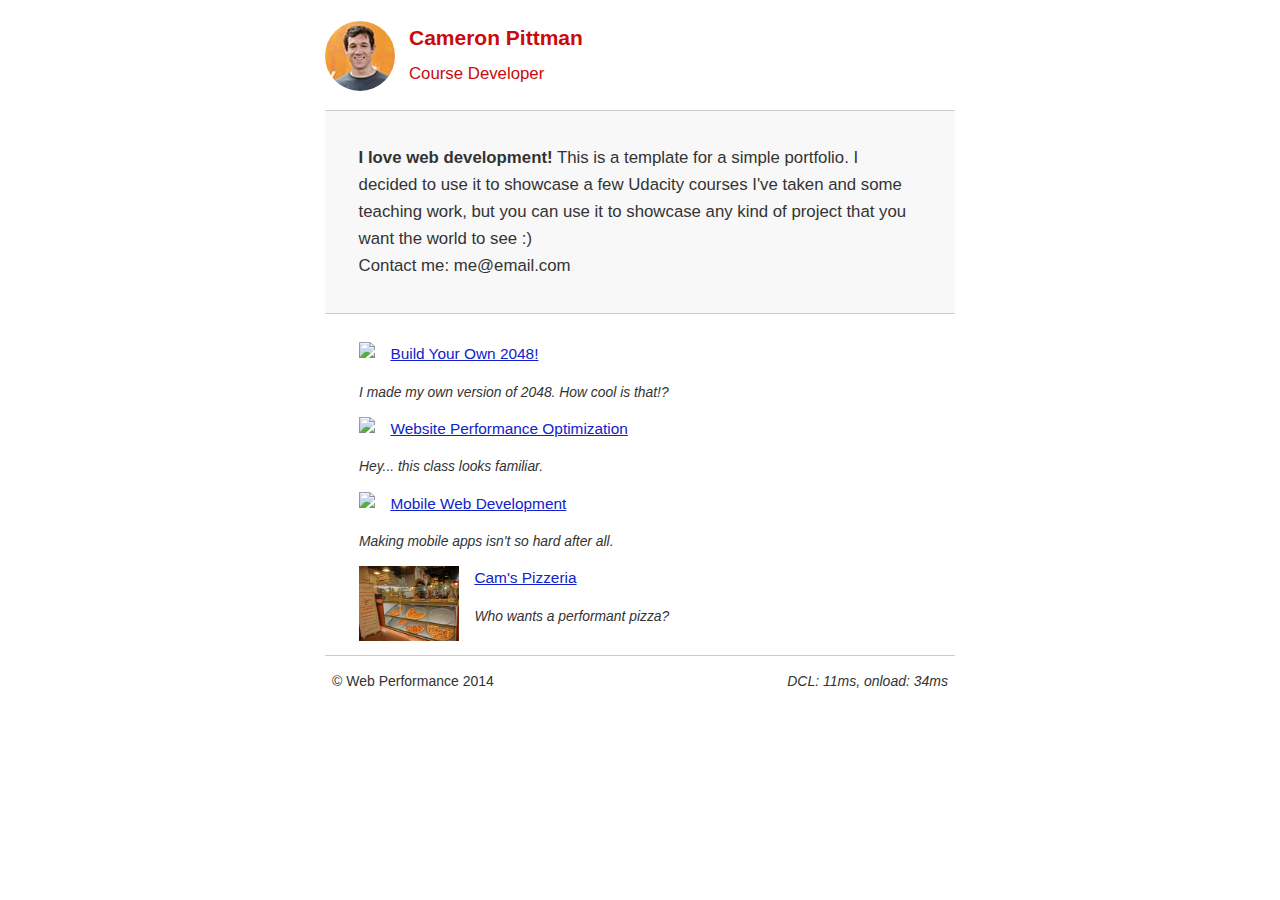
==== index.html @ 9d87bc1b "unblocking fonts 4" ====
<!DOCTYPE html>
<html lang="en">
  <head>
    <meta charset="utf-8">
    <meta name="viewport" content="width=device-width, initial-scale=1">
    <meta name="description" content=" FILL ME IN ">
    <meta name="author" content=" FILL ME IN ">
    <title>Cameron Pittman: Portfolio</title>

    <!-- Hmm, what is the impact of web fonts on speed? Measure it... -->
<!--     <link href="css/font.css" rel="stylesheet"> -->
    

    <link href="css/style.css" rel="stylesheet">
    <link href="css/print.css" rel="stylesheet" media="print">
    <link href="css/mobile.css" rel="stylesheet" media="max-width: 480px">

    <script async src="js/webfont-min.js"></script>
    <script>
      WebFont.load({
        google: {
          //families: ['Source Sans Pro:400,600,700,400italic,700italic', 'Roboto Condensed:400,700']
          families: ['Open Sans:400,700']
        }
      });
    </script>

    <script async src="js/extra.js"></script>
    <script async src="http://www.google-analytics.com/analytics.js"></script>
    <script async src="js/perfmatters.js"></script>
  </head>

  <body>
    <header>
      <a href="/"><img src="img/profilepic-min.jpg"></a>
      <p>Cameron Pittman<br><span>Course Developer</span></p>
    </header>

    <div class="container">
      <div class="hero">
        <strong>I love web development!</strong> This is a template for a simple portfolio. I decided to use it to showcase a few Udacity courses I've taken and some teaching work, but you can use it to showcase any kind of project that you want the world to see :) <br> Contact me: me@email.com
      </div>

      <div class="content">
        <ul>
          <li>
            <img src="https://lh4.ggpht.com/kJEnfqhPvtm4m3EneSZ4fWYGS8lW4YNhEjk6zPkyrQaBUHc-2Y_ElDic99NHI0h-UBLXVbRCjFybFvrWxdk=s100">
            <a href="project-2048.html">Build Your Own 2048!</a>
            <p>I made my own version of 2048. How cool is that!?</p>
          </li>

          <li>
            <img src="https://lh6.ggpht.com/f_0W8h__3G99CWTjnMjD8BUKm7yp2-wJyApLtTwFoFtlal2ULf_JgHIsOQq2NiYfKOdMlXlMHDKNo5XVZLs=s100">
            <a href="project-webperf.html">Website Performance Optimization</a>
            <p>Hey... this class looks familiar.</p>
          </li>

          <li>
            <img src="https://lh5.ggpht.com/IKdCmTWn8a2nMhlwMYzryvzRN5CUZAOBr4tDrEAbszV7TIFe9pRAInA4kkYcgTXwrifJsBEsq1agTueuu-g=s100">
            <a href="project-mobile.html">Mobile Web Development</a>
            <p>Making mobile apps isn't so hard after all.</p>
          </li>

          <li>
            <img style="width: 100px;" src="views/images/pizzeria-min.jpg">
            <a href="views/pizza.html">Cam's Pizzeria</a>
            <p>Who wants a performant pizza?</p>
          </li>
        </ul>
    </div>

    <footer>
      <p>&copy; Web Performance 2014 <span id="crp-stats"></span></p>
    </footer>
  </body>
</html>
---- css/style.css ----
html {
  font-size: 100%;
  overflow-y: scroll;
  -webkit-tap-highlight-color: rgba(0,0,0,0);
  -ms-text-size-adjust: 100%;
  -webkit-text-size-adjust: none;
}
body { margin: 0; font-size: 14px; line-height: 1.61; font-weight: 400; }
body, button, input, select, textarea { font-family: 'Open Sans', sans-serif; color: #333; }

a { color: #12C; }
a:visited { color: #61C; }
a:focus { outline: thin dotted; }
a:hover, a:active { color: #c00; outline: 0; }

b, strong { font-weight: bold; }
pre, code { font-family: monospace, monospace; font-size: 1em; }
ul, ol { margin: 1em 0; padding: 0 0 0 20px; }
img { border: 0; max-width: 100%; }

body { background: #fff; }
header, footer, .container { max-width: 45em; margin: 0 auto; }

header { padding: 0 0.5em; color: #C90B0B; }
header img { border-radius: 40px; float: left; }
header p { font-size:1.5em; font-weight: bold; padding-left: 4em;}
header p span { font-size: 0.8em; font-weight: normal;}

.hero { padding: 2em; background-color: #f8f8f8; font-size:1.2em;
  border-bottom: 1px solid #ccc;
  border-top: 1px solid #ccc;
}

.content { padding: 1em 1em; }
.content li { list-style-type: none; font-size: 1.1em;}
li img { float:left; padding-right: 1em; }
li p { font-size: 0.9em; font-style: italic; }

footer {
  padding: 0 0.5em;
  border-top: 1px solid #ccc;
}
footer span { float: right; font-style: italic; }
---- css/print.css ----
@media print {
  * { background: transparent !important; color: black !important; text-shadow: none !important; filter:none !important; -ms-filter: none !important; }
  a, a:visited { color: #444 !important; text-decoration: underline; }
  a[href]:after { content: " (" attr(href) ")"; }
  tr, img { page-break-inside: avoid; }
  img { max-width: 100% !important; }
  @page { margin: 0.5cm; }
  p, h2, h3 { orphans: 3; widows: 3; }
  h2, h3{ page-break-after: avoid; }
}
---- css/mobile.css ----
/* Smartphones (portrait) */
@media only screen and (max-width: 480px) {
  body { font-size: 12px;}
  header p { padding-left: 4.5em;}
}
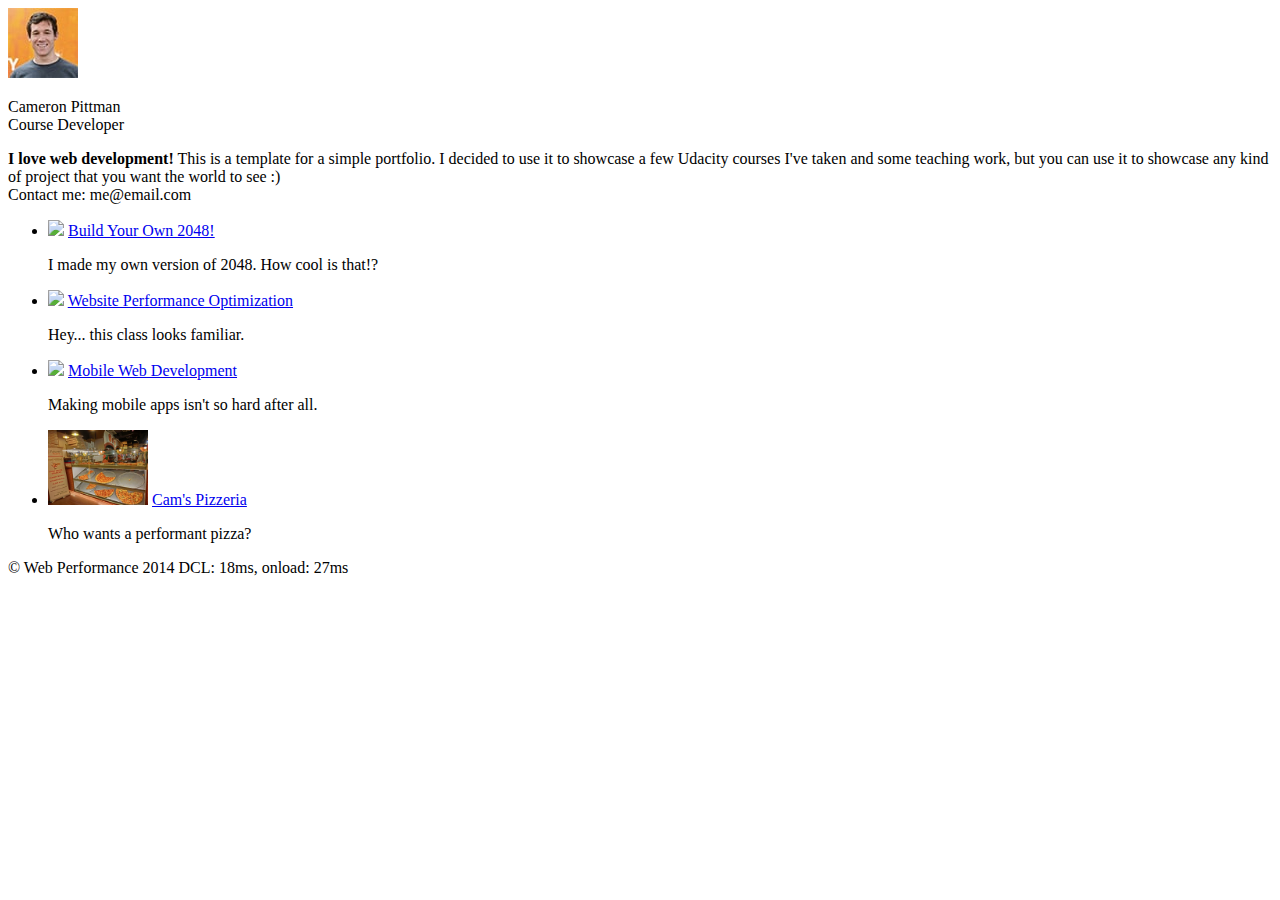
==== commit 914cb8be: "unblocking fonts 5" ====
--- a/index.html
+++ b/index.html
@@ -11,7 +11,7 @@
 <!--     <link href="css/font.css" rel="stylesheet"> -->
     
 
-    <link href="css/style.css" rel="stylesheet">
+    <link href="css/style-min.css" rel="stylesheet">
     <link href="css/print.css" rel="stylesheet" media="print">
     <link href="css/mobile.css" rel="stylesheet" media="max-width: 480px">
 
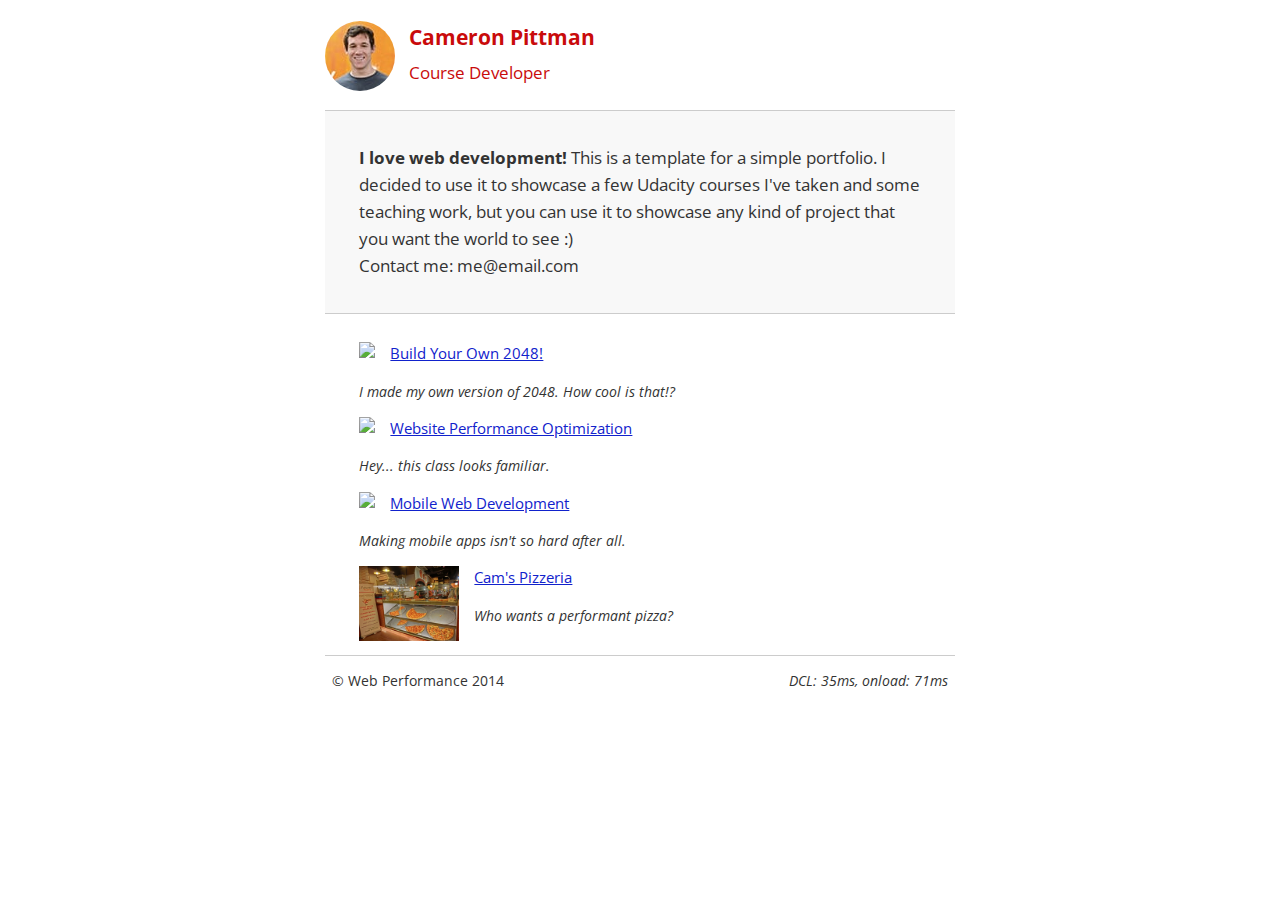
==== commit 7b11af1f: "font again" ====
--- a/index.html
+++ b/index.html
@@ -15,7 +15,7 @@
     <link href="css/print.css" rel="stylesheet" media="print">
     <link href="css/mobile.css" rel="stylesheet" media="max-width: 480px">
 
-    <script async src="js/webfont-min.js"></script>
+    <script src="js/webfont-min.js"></script>
     <script>
       WebFont.load({
         google: {
--- a/css/style-min.css
+++ b/css/style-min.css
@@ -0,0 +1 @@
+.hero,footer{border-top:1px solid #ccc}footer span,li p{font-style:italic}html{font-size:100%;overflow-y:scroll;-webkit-tap-highlight-color:transparent;-ms-text-size-adjust:100%;-webkit-text-size-adjust:none}body{margin:0;font-size:14px;line-height:1.61;font-weight:400;background:#fff}b,header p,strong{font-weight:700}body,button,input,select,textarea{font-family:'Open Sans',sans-serif;color:#333}a{color:#12C}a:visited{color:#61C}a:focus{outline:dotted thin}a:active,a:hover{color:#c00;outline:0}code,pre{font-family:monospace,monospace;font-size:1em}ol,ul{margin:1em 0;padding:0 0 0 20px}img{border:0;max-width:100%}.container,footer,header{max-width:45em;margin:0 auto}header{padding:0 .5em;color:#C90B0B}header img{border-radius:40px;float:left}header p{font-size:1.5em;padding-left:4em}header p span{font-size:.8em;font-weight:400}.hero{padding:2em;background-color:#f8f8f8;font-size:1.2em;border-bottom:1px solid #ccc}.content{padding:1em}.content li{list-style-type:none;font-size:1.1em}li img{float:left;padding-right:1em}li p{font-size:.9em}footer{padding:0 .5em}footer span{float:right}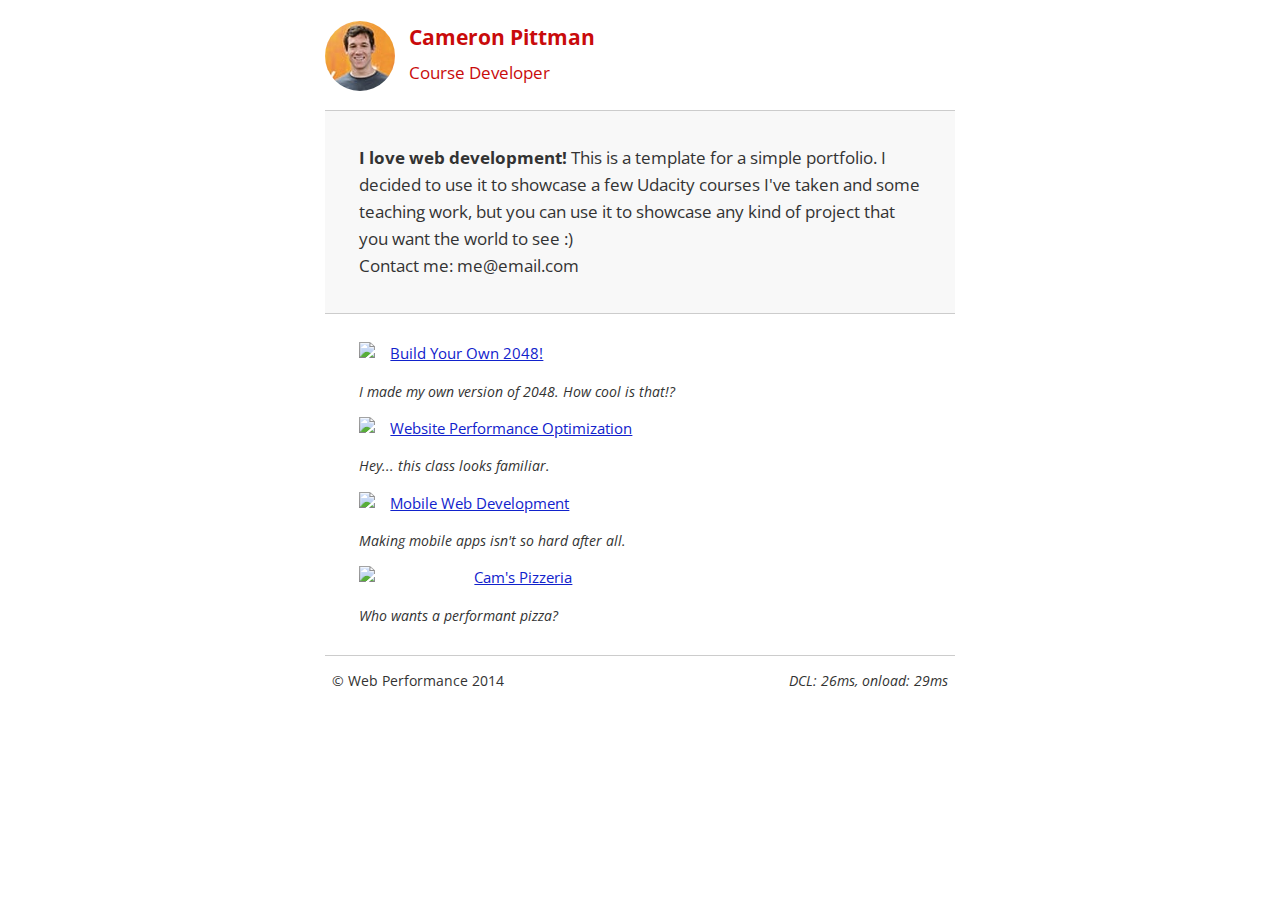
==== commit 9e3abeef: "compress images 2" ====
--- a/index.html
+++ b/index.html
@@ -6,9 +6,6 @@
     <meta name="description" content=" FILL ME IN ">
     <meta name="author" content=" FILL ME IN ">
     <title>Cameron Pittman: Portfolio</title>
-
-    <!-- Hmm, what is the impact of web fonts on speed? Measure it... -->
-<!--     <link href="css/font.css" rel="stylesheet"> -->
     
 
     <link href="css/style-min.css" rel="stylesheet">
@@ -19,7 +16,6 @@
     <script>
       WebFont.load({
         google: {
-          //families: ['Source Sans Pro:400,600,700,400italic,700italic', 'Roboto Condensed:400,700']
           families: ['Open Sans:400,700']
         }
       });
@@ -62,7 +58,7 @@
           </li>
 
           <li>
-            <img style="width: 100px;" src="views/images/pizzeria-min.jpg">
+            <img style="width: 100px;" src="views/images/pizzeria-min-small.jpg">
             <a href="views/pizza.html">Cam's Pizzeria</a>
             <p>Who wants a performant pizza?</p>
           </li>
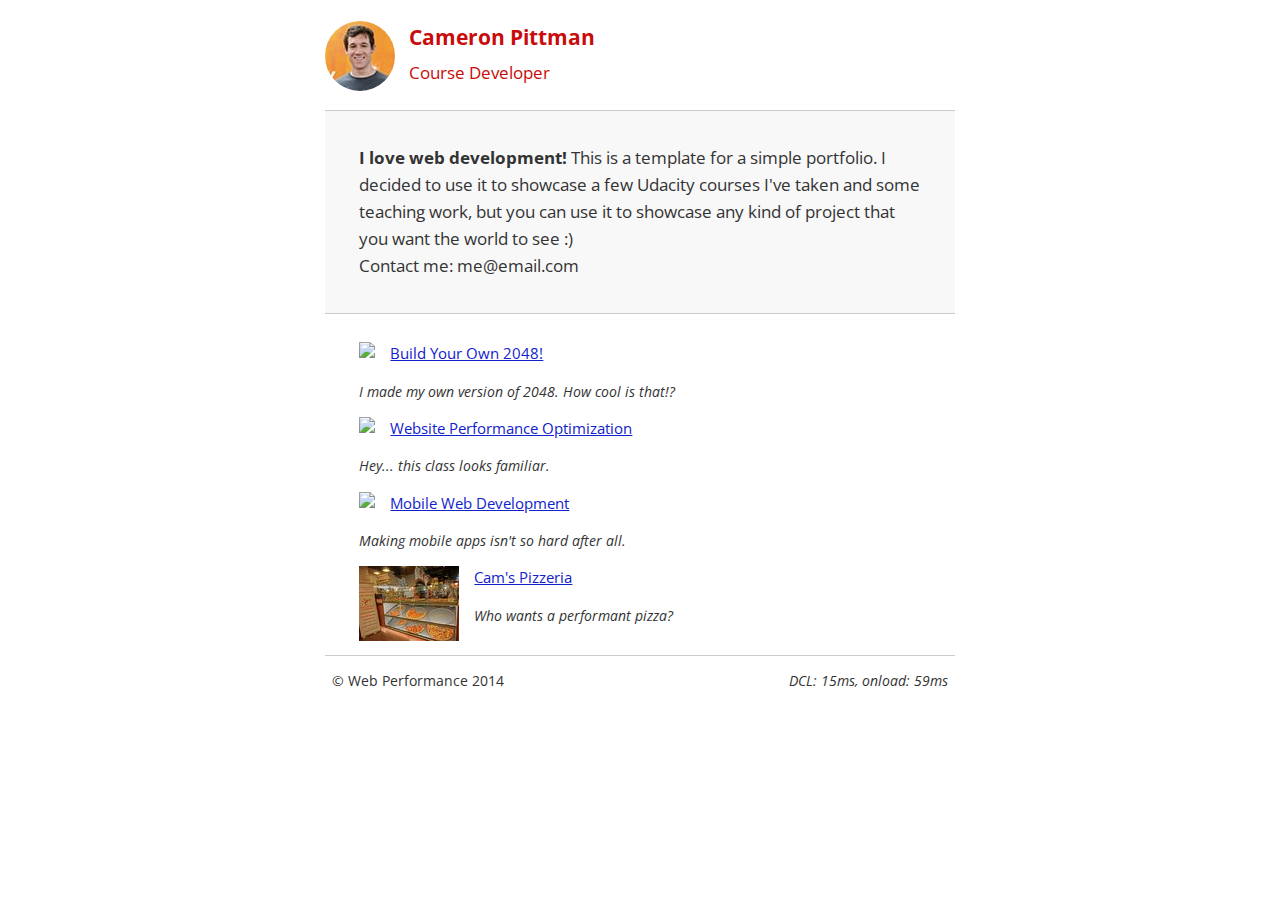
==== commit daaea67d: "font again 2" ====
--- a/index.html
+++ b/index.html
@@ -12,6 +12,7 @@
     <link href="css/print.css" rel="stylesheet" media="print">
     <link href="css/mobile.css" rel="stylesheet" media="max-width: 480px">
 
+    <!-- <link href="//fonts.googleapis.com/css?family=Open+Sans:400,700" rel="stylesheet">
     <script src="js/webfont-min.js"></script>
     <script>
       WebFont.load({
@@ -19,6 +20,14 @@
           families: ['Open Sans:400,700']
         }
       });
+    </script> -->
+    <script>
+      (function() {
+          var link = document.createElement('link');
+          link.rel = "stylesheet";
+          link.href = "//fonts.googleapis.com/css?family=Open+Sans:400,700";
+          document.querySelector("head").appendChild(link);
+      })();
     </script>
 
     <script async src="js/extra.js"></script>
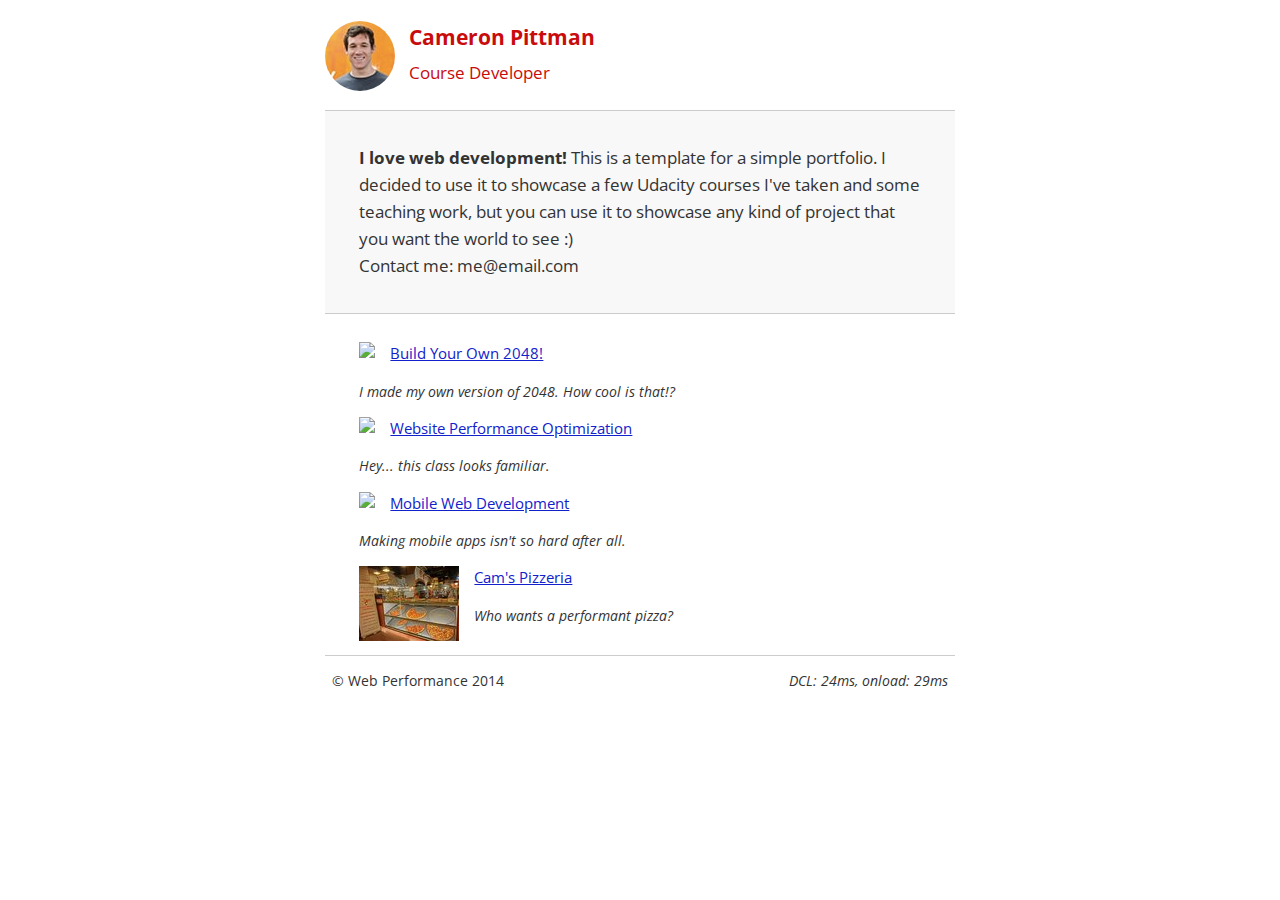
==== commit e374f982: "font again 3" ====
--- a/index.html
+++ b/index.html
@@ -21,7 +21,7 @@
         }
       });
     </script> -->
-    <script>
+    <script async>
       (function() {
           var link = document.createElement('link');
           link.rel = "stylesheet";
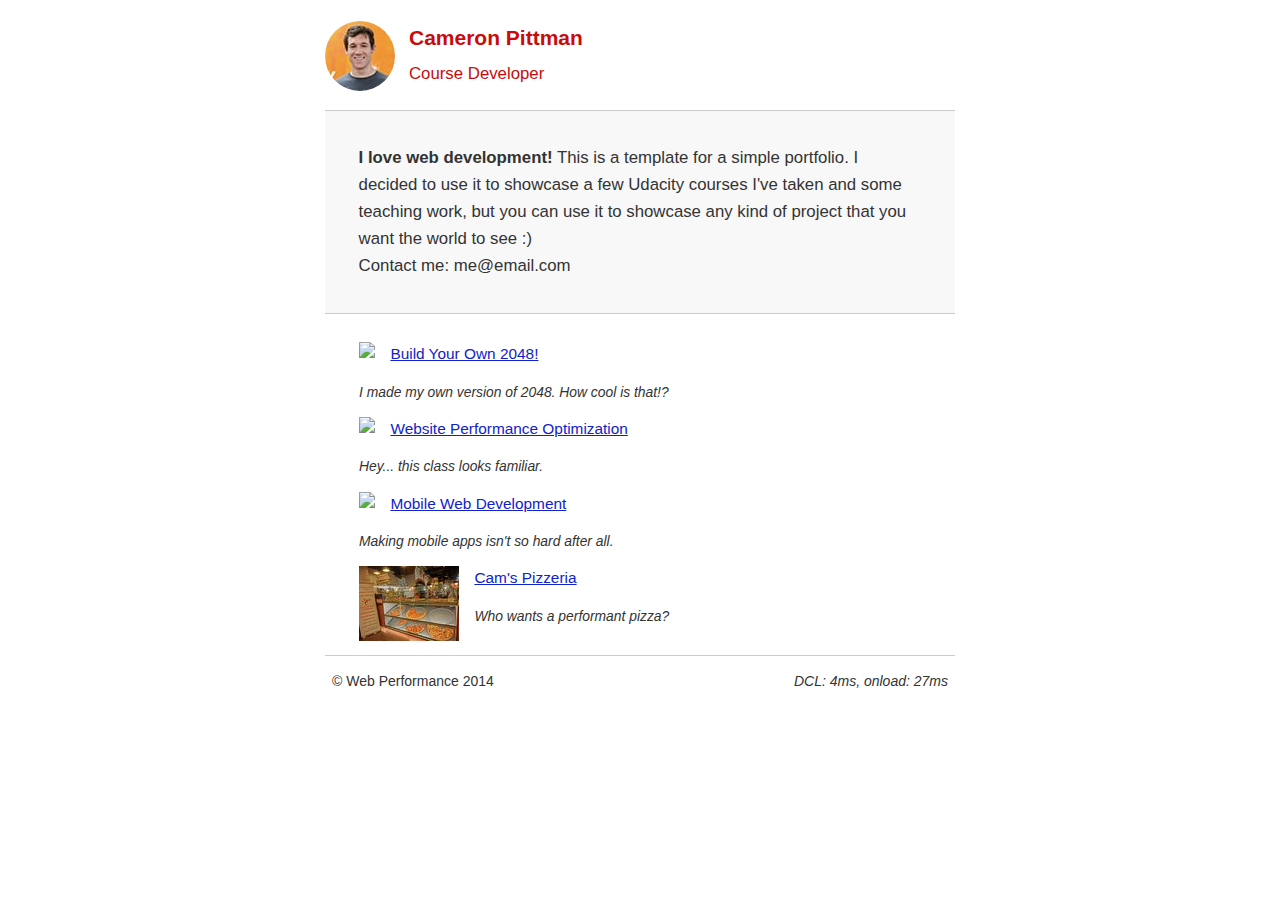
==== commit b41d64f0: "font again 4" ====
--- a/index.html
+++ b/index.html
@@ -21,14 +21,7 @@
         }
       });
     </script> -->
-    <script async>
-      (function() {
-          var link = document.createElement('link');
-          link.rel = "stylesheet";
-          link.href = "//fonts.googleapis.com/css?family=Open+Sans:400,700";
-          document.querySelector("head").appendChild(link);
-      })();
-    </script>
+    <script async src="js/loadFonts.js"></script>
 
     <script async src="js/extra.js"></script>
     <script async src="http://www.google-analytics.com/analytics.js"></script>
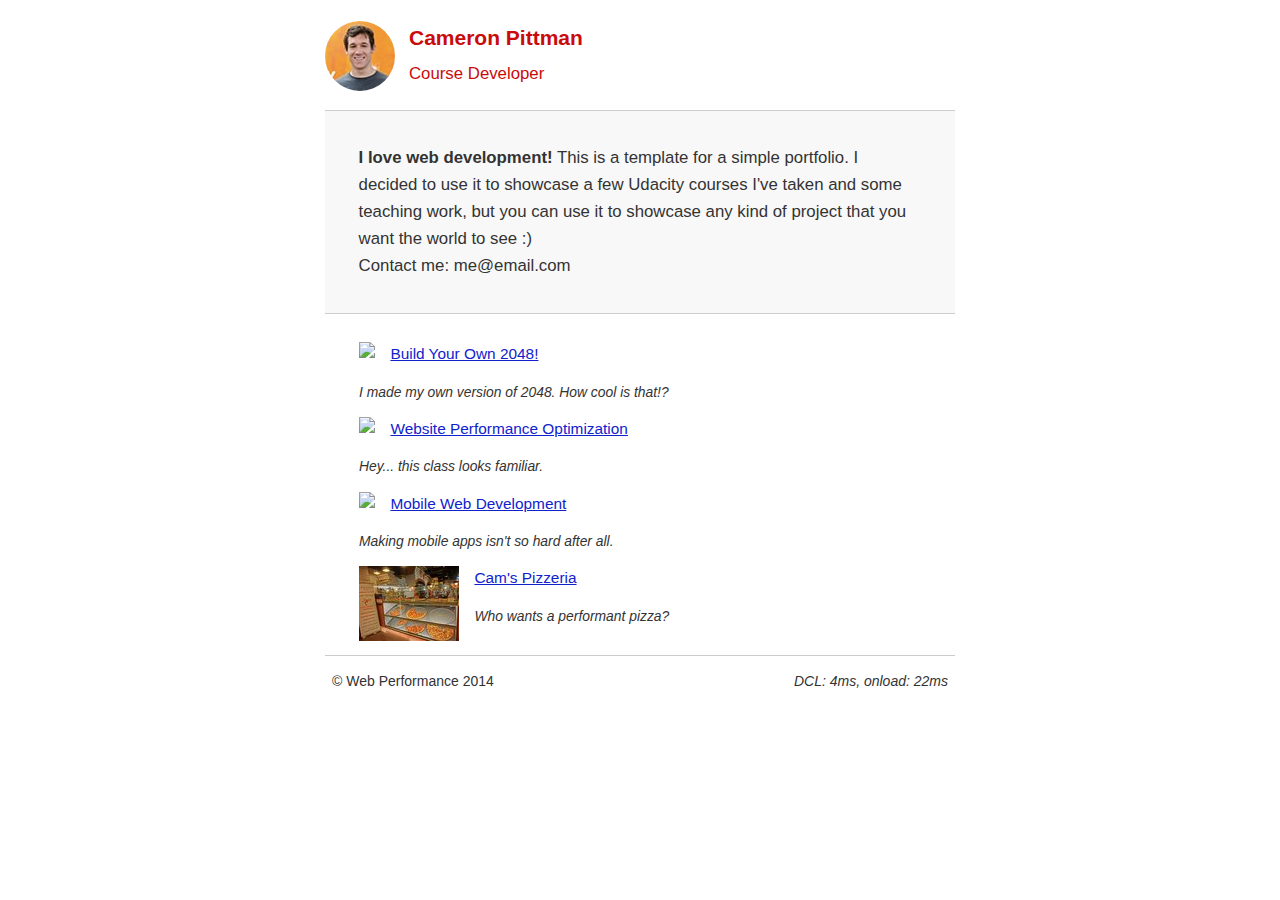
==== commit aacd71cf: "font again 5" ====
--- a/index.html
+++ b/index.html
@@ -12,17 +12,7 @@
     <link href="css/print.css" rel="stylesheet" media="print">
     <link href="css/mobile.css" rel="stylesheet" media="max-width: 480px">
 
-    <!-- <link href="//fonts.googleapis.com/css?family=Open+Sans:400,700" rel="stylesheet">
-    <script src="js/webfont-min.js"></script>
-    <script>
-      WebFont.load({
-        google: {
-          families: ['Open Sans:400,700']
-        }
-      });
-    </script> -->
     <script async src="js/loadFonts.js"></script>
-
     <script async src="js/extra.js"></script>
     <script async src="http://www.google-analytics.com/analytics.js"></script>
     <script async src="js/perfmatters.js"></script>
